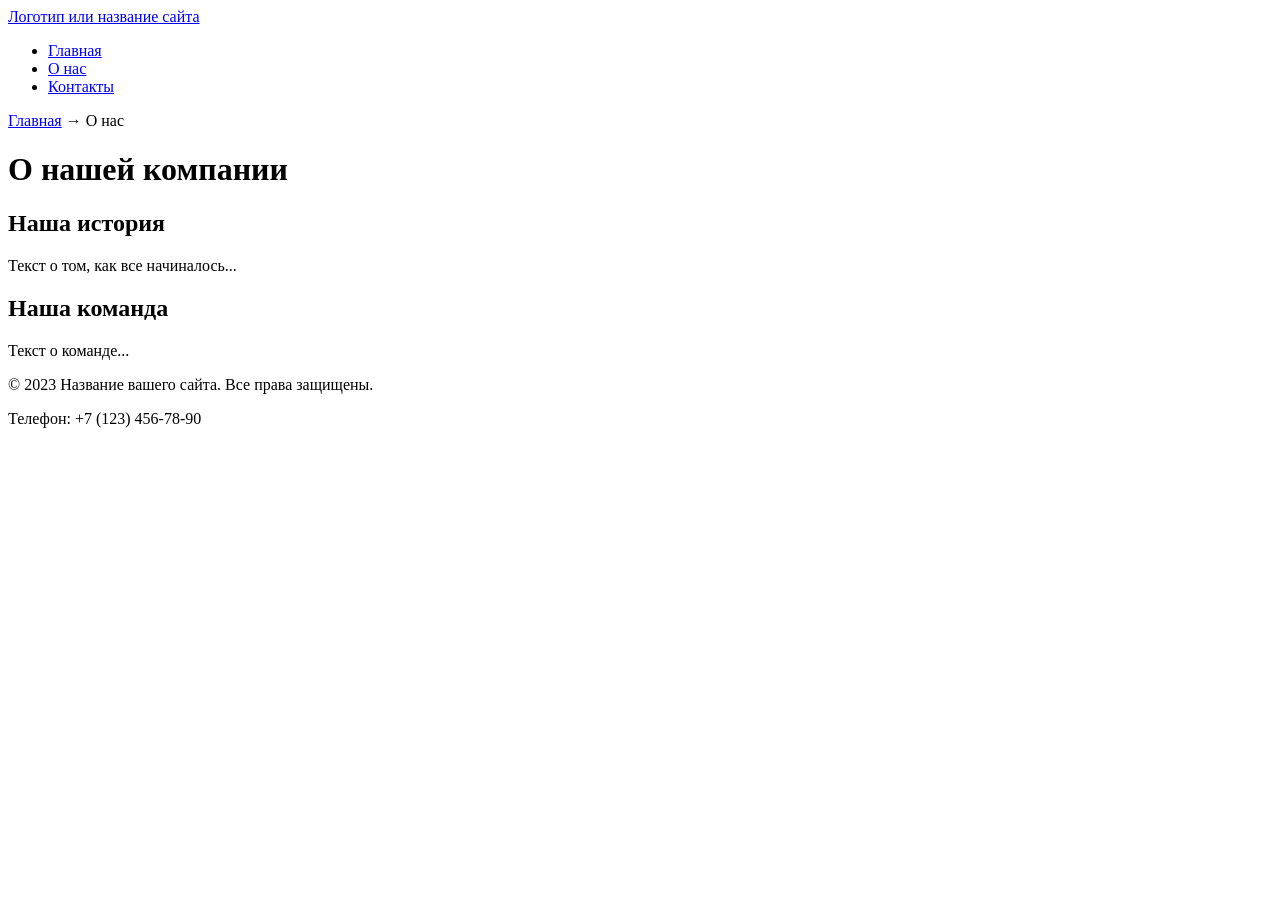
==== about.html @ 2b4efbc5 "добавлены новые страницы" ====
<!DOCTYPE html>
<html lang="ru">
<head>
    <meta charset="UTF-8">
    <meta name="viewport" content="width=device-width, initial-scale=1.0">
    <meta name="description" content="Краткое описание главной страницы вашего сайта">
    <link rel="icon" href="assets/favicon.ico" type="image/x-icon">
    <title>О нас - Название вашего сайта</title>
    <meta name="description" content="Узнайте больше о нашей компании и истории">
</head>
<body>
 <header>
    <a href="/">Логотип или название сайта</a>
    <!-- Главное меню навигации -->
    <nav>
    <ul>
    <li><a href="index.html">Главная</a></li>
    <li><a href="about.html">О нас</a></li>
    <li><a href="contacts.html">Контакты</a></li>
    </ul>
    </nav>
 </header>
 <main>
 <!-- Простые "хлебные крошки" -->
 <nav aria-label="Хлебные крошки">
 <a href="index.html">Главная</a> →
 <span>О нас</span>
 </nav>
 <h1>О нашей компании</h1>
 <section>
 <h2>Наша история</h2>
 <p>Текст о том, как все начиналось...</p>
 </section>
 <section>
 <h2>Наша команда</h2>
 <p>Текст о команде...</p>
 </section>
 </main>
<footer>
    <p>&copy; 2023 Название вашего сайта. Все права защищены.</p>
    <p>Телефон: +7 (123) 456-78-90</p>
 </footer>
</body>
</html>
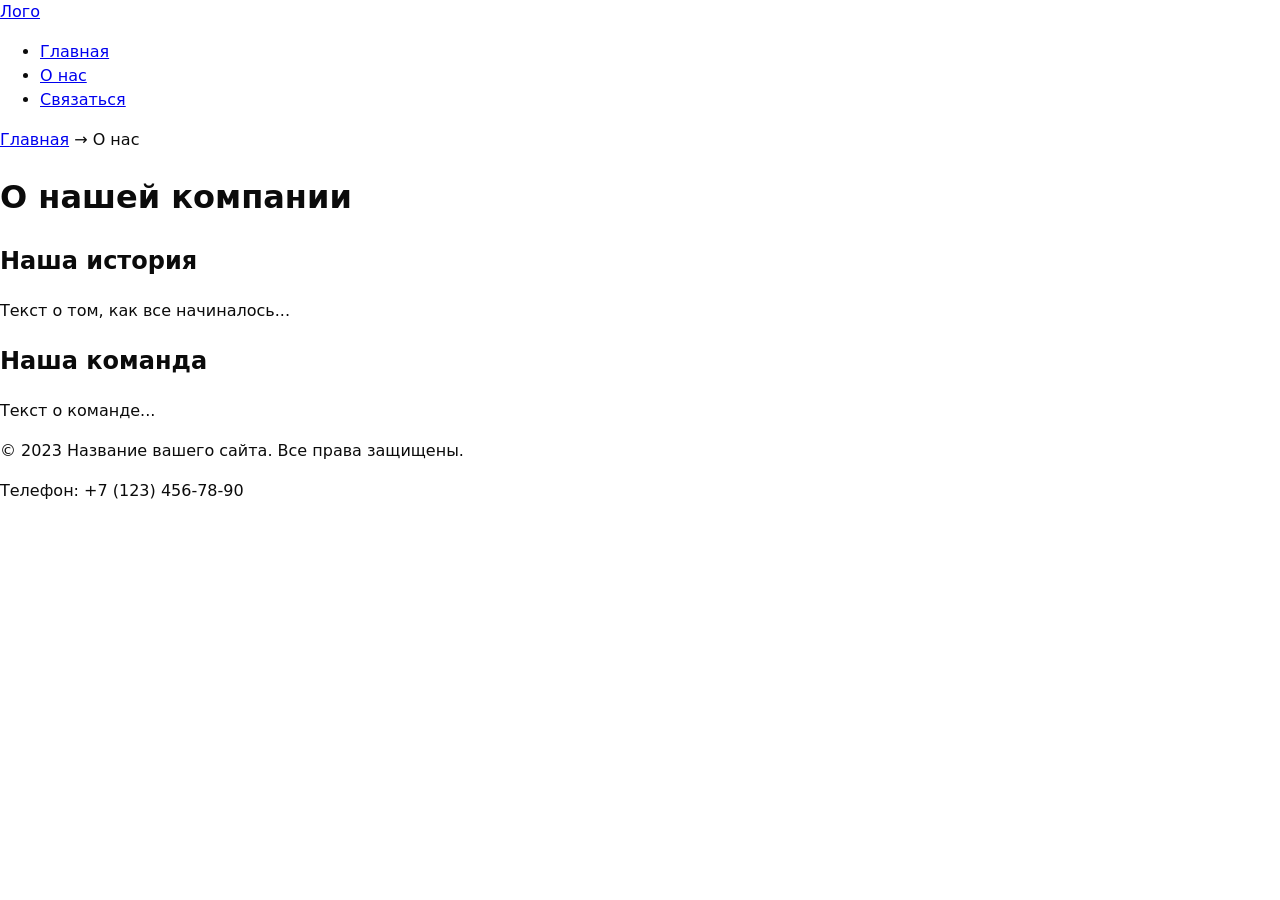
==== commit e32cbc55: "БЭМ" ====
--- a/about.html
+++ b/about.html
@@ -1,6 +1,7 @@
 <!DOCTYPE html>
 <html lang="ru">
 <head>
+    <link rel="stylesheet" href="styles.css">
     <meta charset="UTF-8">
     <meta name="viewport" content="width=device-width, initial-scale=1.0">
     <meta name="description" content="Краткое описание главной страницы вашего сайта">
@@ -9,17 +10,21 @@
     <meta name="description" content="Узнайте больше о нашей компании и истории">
 </head>
 <body>
- <header>
-    <a href="/">Логотип или название сайта</a>
-    <!-- Главное меню навигации -->
-    <nav>
-    <ul>
-    <li><a href="index.html">Главная</a></li>
-    <li><a href="about.html">О нас</a></li>
-    <li><a href="contacts.html">Контакты</a></li>
-    </ul>
-    </nav>
- </header>
+<header class="site-header">
+ <a class="site-header__brand" href="/">Лого</a>
+ <nav class="site-nav" aria-label="Основная навигация">
+ <ul class="site-nav__list">
+ <li class="site-nav__item"><a class="site-nav__link"
+href="index.html">Главная</a></li>
+ <li class="site-nav__item"><a class="site-nav__link"
+href="about.html">О нас</a></li>
+ <li class="site-nav__item"><a class="site-nav__link site-nav__link--cta" 
+href="#contacts">Связаться</a></li>
+
+
+ </ul>
+ </nav>
+</header>
  <main>
  <!-- Простые "хлебные крошки" -->
  <nav aria-label="Хлебные крошки">
--- a/styles.css
+++ b/styles.css
@@ -0,0 +1,33 @@
+dialog { padding: 1.25rem; border: none; border-radius: 12px; }
+dialog::backdrop { background: rgba(0,0,0,.5); }
+.form-actions { display:flex; gap:.5rem; margin-top:1rem; }
+:root{
+ /* Палитра */
+ --color-bg:#fff; --color-fg:#0b0b0b; --color-muted:#666;
+ --color-primary:#0a84ff; --color-danger:#b00020;
+ /* Типографика и размеры */
+ --font-body:system-ui,-apple-system,"Segoe UI",Roboto,Arial,sans-serif;
+ --space-1:4px; --space-2:8px; --space-3:16px; --space-4:24px; --space5:40px;
+ /* Скругления и тени */
+ --radius:12px;
+ --shadow:0 1px 2px rgba(0,0,0,.08), 0 8px 24px rgba(0,0,0,.08);
+}
+/* Тёмная тема: переопределяем только значения токенов */
+body.theme-dark{
+ --color-bg:#0b0b0b; --color-fg:#f5f5f5; --color-muted:#aaa;
+ --color-primary:#6aa2ff;
+}
+/* Reset-минимум — подробнее в 1.8 */
+*{ box-sizing:border-box; }
+html,body{ margin:0; padding:0; }
+body{
+ background:var(--color-bg);
+ color:var(--color-fg);
+ font-family:var(--font-body);
+ line-height:1.5;
+}
+/* Центровка и ограничение ширины контейнера */
+.container{ width:min(100% - 2*var(--space-4), 1120px); margin-inline:auto; }
+/* Вертикальные отступы секций по токенам */
+.section{ padding-block:var(--space-5); }
+.section__title{ margin:0 0 var(--space-3); }
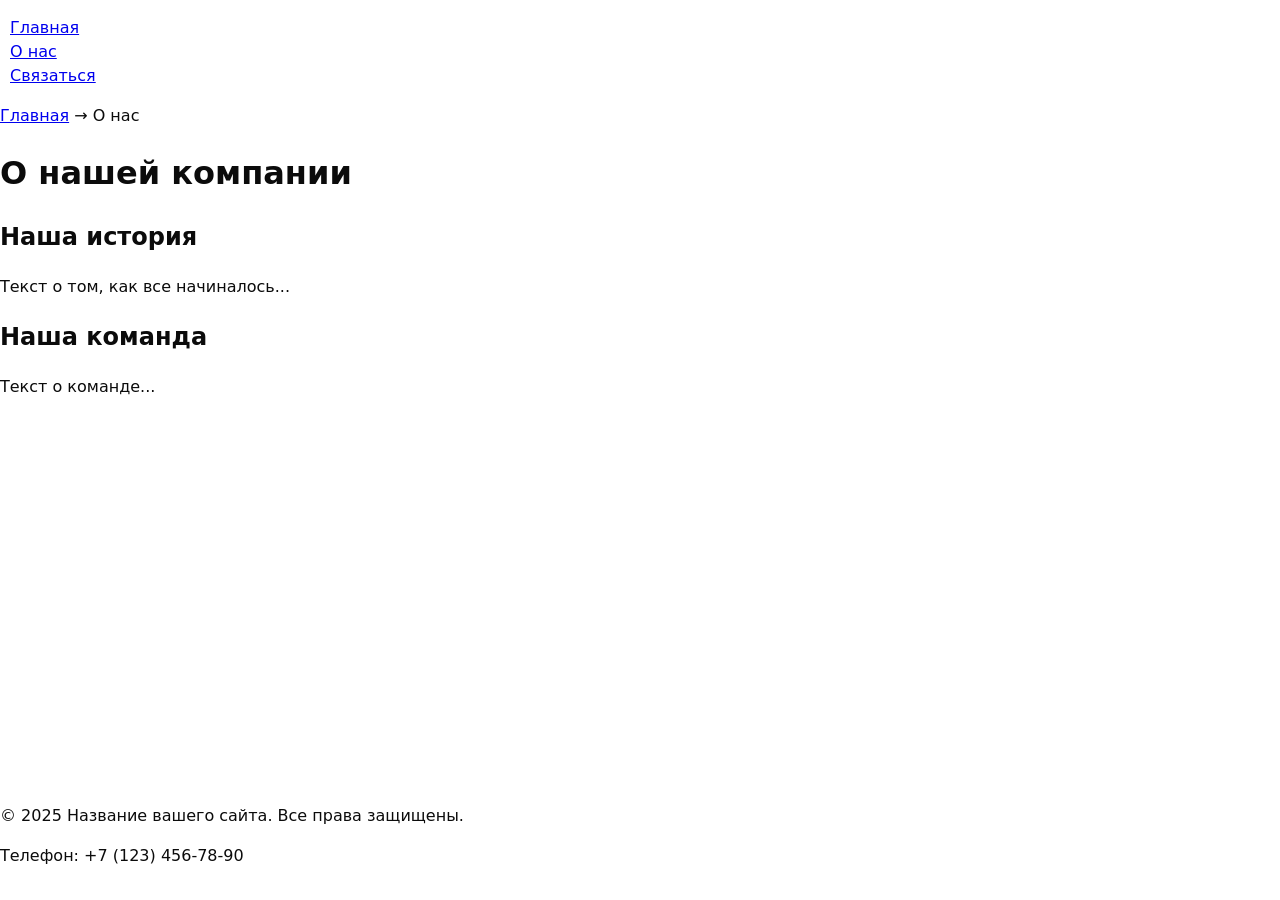
==== commit 3d4e3d75: "video" ====
--- a/about.html
+++ b/about.html
@@ -11,7 +11,6 @@
 </head>
 <body>
 <header class="site-header">
- <a class="site-header__brand" href="/">Лого</a>
  <nav class="site-nav" aria-label="Основная навигация">
  <ul class="site-nav__list">
  <li class="site-nav__item"><a class="site-nav__link"
@@ -19,7 +18,7 @@
  <li class="site-nav__item"><a class="site-nav__link"
 href="about.html">О нас</a></li>
  <li class="site-nav__item"><a class="site-nav__link site-nav__link--cta" 
-href="#contacts">Связаться</a></li>
+href="contacts.html">Связаться</a></li>
 
 
  </ul>
@@ -42,7 +41,7 @@
  </section>
  </main>
 <footer>
-    <p>&copy; 2023 Название вашего сайта. Все права защищены.</p>
+    <p>&copy; 2025 Название вашего сайта. Все права защищены.</p>
     <p>Телефон: +7 (123) 456-78-90</p>
  </footer>
 </body>
--- a/styles.css
+++ b/styles.css
@@ -30,4 +30,33 @@
 .container{ width:min(100% - 2*var(--space-4), 1120px); margin-inline:auto; }
 /* Вертикальные отступы секций по токенам */
 .section{ padding-block:var(--space-5); }
-.section__title{ margin:0 0 var(--space-3); }+.section__title{ margin:0 0 var(--space-3); }
+:where(a,button,input,select,textarea):focus-visible{
+ outline:2px solid var(--color-primary);
+ outline-offset:2px;
+}
+/* Недоступные элементы визуально «приглушаем» */
+:disabled,[aria-disabled="true"]{opacity:.6;cursor:not-allowed;}
+html{ scroll-behavior:smooth; } /* Плавная прокрутка к #якорю */
+:target{ outline:2px dashed var(--color-primary); outline-offset:4px; } /* Подсветка цели */
+
+.site-nav__link:hover{
+    font-size: 125%;
+    color:#a9ebff;
+}
+main{
+    flex-grow: 1;
+}
+body{
+    display: flex;
+    flex-direction: column;
+    min-height: 100vh;
+    margin: 0;
+}
+footer{
+    padding-bottom: 1rem;
+}
+.site-nav__list{
+    list-style: none;
+    padding-left: 10px;
+}
